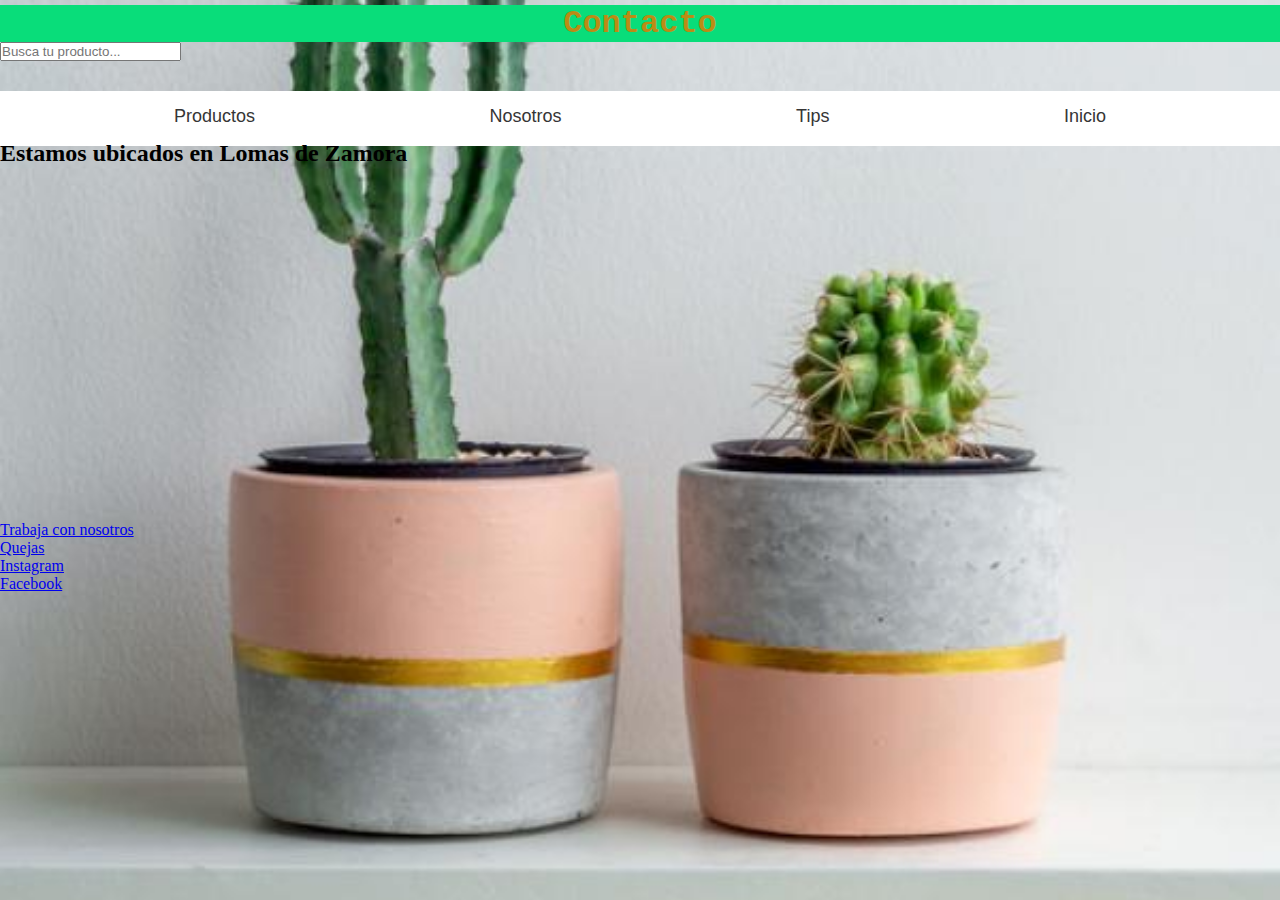
==== paginas/contacto.html @ 2694ff2e "Primer update" ====
<!DOCTYPE html>
<html lang="en">
<head>
    <meta charset="UTF-8">
    <meta http-equiv="X-UA-Compatible" content="IE=edge">
    <meta name="viewport" content="width=device-width, initial-scale=1.0">
    <title>El Garage | Contacto</title>

    <link rel="stylesheet" href="../style.css">
</head>

<body>
    <header>
        
        
        <h1 class="logo-Nombre">Contacto</h1> 
        
        <div class="botonBuscador">
            <input class="botonBusqueda" type="search" placeholder="Busca tu producto..."> 
        </div>
    
        <nav class="navegacion">
            <ul class="menu">
            <li class=""><a href="./productos.html">Productos</a>
            <ul class="submenu">
                <li><a href="./productos.html">Cactus</a></li></li>
                <li><a href="./productos.html">Suculentas</a></li></li>
                <li><a href="./productos.html">Sustratos</a></li></li>
                <li><a href="./productos.html">Otros</a></li></li>
            </ul>
            </li>
            <li class=""><a href="./nosotros.html">Nosotros</a></li>
            <li class=""><a href="./tips.html">Tips</a></li>
            <li class=""><a href="../index.html">Inicio</a></li>
            </ul>
        </nav>
        
    
    </header>
<main>
    <section>
        <article class="mapa-google">
            <h2>Estamos ubicados en Lomas de Zamora</h2>
            <iframe src="https://www.google.com/maps/embed?pb=!1m18!1m12!1m3!1d3277.9247801166725!2d-58.3685471!3d-34.7574876!2m3!1f0!2f0!3f0!3m2!1i1024!2i768!4f13.1!3m3!1m2!1s0x95a32d347a9d054b%3A0x4f309fc98181eef9!2sGeneral%20T.%20de%20Iriarte%201899%2C%20B1834DXI%20Temperley%2C%20Provincia%20de%20Buenos%20Aires!5e0!3m2!1ses!2sar!4v1653339286879!5m2!1ses!2sar" width="700" height="350" style="border:0;" allowfullscreen="" loading="lazy" referrerpolicy="no-referrer-when-downgrade"></iframe>
        </article>
    </section>
</main>


    <footer>
        <nav>
            <ul>
                <li><a href="Trabaja">Trabaja con nosotros</a></li>
                <li><a href="Quejas">Quejas</a></li>
                <li><a href="Instagram">Instagram</a></li>
                <li><a href="Facebook">Facebook</a></li>
            </ul>
        </nav>
    </footer>

    
</body>
</html>
---- style.css ----
* {
    margin:0;
    padding:0;
  
}
header{
    margin-top: 5px;
    margin-bottom: 5px;
    height: 30px;
    
}
.logo-Nombre {
    color: rgb(187, 140, 21);
    background-color: rgb(9, 221, 122);
    text-align: center;
    font-family: 'Courier New', Courier, monospace;
    
    font-style: normal;
    list-style-type: none;
    
}
/*@media only screen and (max-width: 1060px)*/    


body{
    background-image: url(cactus/cactus-FONDO.jpg); 
    background-color: aqua;
    background-size: cover;
    background-repeat: no-repeat;
    background-position: center center;
    
}


main{

    padding-top: 100px;
    
}

.botonBuscador {
    flex-direction: column;

}

.navegacion {   
    width: 40px auto;
    height: 55px;
    margin: 30px auto;
    background-color: white;
    text-align: center;
    font-size: large;
    word-spacing: 190px;

}
@media only screen and (max-width: 1024px)      {   
    .navegacion  {   
        margin: 0px;
        background-color: white;
        word-spacing: 5px;
        
    }
}    

.navegacion ul  {   
    list-style: none;
    
}

.menu > li  {   
    position: relative;
    display: inline-block;
}

    

.menu > li > a  {   
    display: block;
    padding: 15px 20px;
    color: #353535;
    font-family: -apple-system, BlinkMacSystemFont, 'Segoe UI', Roboto, Oxygen, Ubuntu, Cantarell, 'Open Sans', 'Helvetica Neue', sans-serif;
    text-decoration: none;
}

.menu li a:hover    {   
    color: #ce7d35;
    background-color: white;
}
.grid-layout .botonBuscador   {   
    grid-area: nav;
    
}

/*SUB MENU*/

.submenu    {   
    position: absolute;
    color: #333333;
    width: 120%;
    display: none;
    
}



.submenu li a{   
    display: block;
    padding: 15px;
    color: white;
    font-family: -apple-system, BlinkMacSystemFont, 'Segoe UI', Roboto, Oxygen, Ubuntu, Cantarell, 'Open Sans', 'Helvetica Neue', sans-serif;
    background-color: lightgreen;
    text-decoration: none;
  
}

.menu li:hover .submenu {   
    display: block;
}

main{

    padding-top: 100px;
}

.titulo-Producto {
    font-family: 'Courier New', Courier, monospace;
    color: black;
    text-align: center;
    font-size: x-large;
    
       
}
@media only screen and (max-width: 1024px)  {   
    .titulo-Producto    {   
        margin-top: 100px;
        display: flex;
        flex-direction: column;
        align-items: center;
        gap: 10px;
    }
}
.titulo-Producto h2  {   
    text-decoration: underline;
    
}
.cactus-img   {   
    height: 400px;
    width: 200px;
    object-fit: cover;
    border: 3px solid;
    
}



.sucu-img   {
    height: 400px;
    width: 200px;
    object-fit: cover;
    border: 3px solid;
}

.sust-img   {   
    height: 400px;
    width: 200px;
    object-fit: cover;
    border: 3px solid;
}


.descripcion    {   
    font-family: Verdana, Geneva, Tahoma, sans-serif;
    font-size: 20px;
    letter-spacing: 2px;
    word-spacing: 5px;
    /* Estilos*/
}



.precio {   
    display: inline-block;
    font-family: 'Courier New', Courier, monospace;
    font-weight: bold;
    color: green;
    background-color: lightgoldenrodyellow;
}


.parrafos   {   
    word-spacing: 5px;
    letter-spacing: 3px;
    text-transform: uppercase;
    background-color: transparent;
   
}
@media only screen and (max-width: 1024px)  {   
    .parrafos   {   
        background-color: transparent;
        text-align: center;
        color: black;
        background-color: green;
    }
}

.tips-titulo {   
    font-family: 'Gill Sans', 'Gill Sans MT', Calibri, 'Trebuchet MS', sans-serif;
    font-size: xx-large;
    text-decoration: underline;
    color: green;
    
}
.tips {   
    font-family: 'Gill Sans', 'Gill Sans MT', Calibri, 'Trebuchet MS', sans-serif;
    font-size: x-large;
    text-align: center;
    color: black;
    background-color: transparent;
    
    
}

/* Flexbox*/


.flex-columnas  {
    display: flex;
    flex-direction: row;
    justify-content: space-around;
       
}
@media only screen and (max-width: 1024px)  {   
    .flex-columnas  {   
        margin-top: 100px;
        display: flex;
        flex-direction: column;
        align-items: center;
        gap: 10px;
    }
}


.caja   {   
    background-color: transparent;
    border: 1px solid black;
    
    line-height: 30px;
}


.grid-layout    {   
    
    display: grid;
    grid-gap: 20px;
    grid-template-columns: 1fr 1fr;
    grid-template-rows: repeat(5, auto);
    grid-template-areas:"head       head"
                        "nav        nav"
                        "section    section"
                        "foot       foot";
    
}
 
.gridtest   {   
    display: grid;
    grid-area: section;
    grid-gap: 20px;
    grid-template-columns: 1fr 1fr;
    grid-template-rows: repeat(5, auto);
    grid-template-areas:     "articulo1  articulo2"
                            "articulo3  articulo4";
    
}
@media only screen and (max-width: 1024px)  {   
    .gridtest   {   
        margin-top: 50px;
        display: flex;
        flex-direction: column;
        align-items: center;
        gap: 10px;
    }
}

.grid-layout .head {   
    
    grid-area: head;
}
.grid-layout .nav {   
    
    grid-area: nav;
    
    
}

.gridtest .articulo1 {   
    background-color: lightsalmon;
    grid-area: articulo1;
    border: solid 2px ;


}
.gridtest .articulo2 {   
    background-color: lightsalmon;
    grid-area: articulo2;
    border: solid 2px ;
    
       
}
.gridtest .articulo3  {   
    background-color: lightsalmon;
    grid-area: articulo3;
    border: solid 2px ;
}

.gridtest .articulo4  {   
    background-color: lightsalmon;
    grid-area: articulo4;
    border: solid 2px ;
}
.gridtest .foot   {   
    background-color: hotpink;
    grid-area: foot;
}
.mapa-goole {   
    padding: auto;
}
@media only screen and (max-width: 1024px)  {   
    .mapa-goole {   
        display: flex;
        flex-direction: column;
        align-items: center;
        
    }
}
/* Brian, no se como ajustar el mapa de google, me fije en el iframe que viene determinado y no se como hacerlo
probe aca arriba con el media, pero no me lo tomo*/
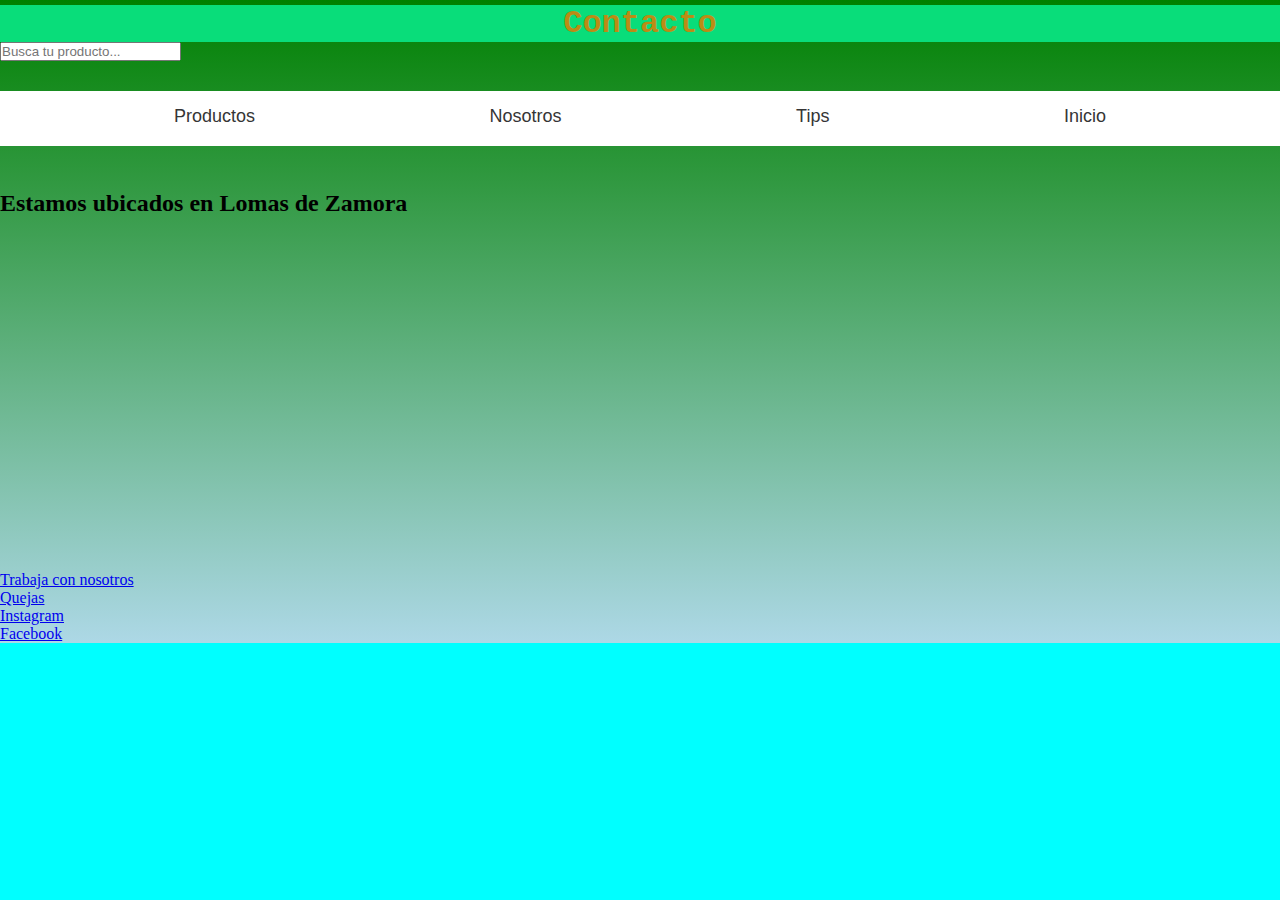
==== commit d816dfaf: "Agregando Boot a todas las paginas" ====
--- a/paginas/contacto.html
+++ b/paginas/contacto.html
@@ -5,6 +5,7 @@
     <meta http-equiv="X-UA-Compatible" content="IE=edge">
     <meta name="viewport" content="width=device-width, initial-scale=1.0">
     <title>El Garage | Contacto</title>
+    <link href="https://cdn.jsdelivr.net/npm/bootstrap@5.2.0-beta1/dist/css/bootstrap.min.css" rel="stylesheet" integrity="sha384-0evHe/X+R7YkIZDRvuzKMRqM+OrBnVFBL6DOitfPri4tjfHxaWutUpFmBp4vmVor" crossorigin="anonymous">
 
     <link rel="stylesheet" href="../style.css">
 </head>
@@ -40,8 +41,8 @@
 <main>
     <section>
         <article class="mapa-google">
-            <h2>Estamos ubicados en Lomas de Zamora</h2>
-            <iframe src="https://www.google.com/maps/embed?pb=!1m18!1m12!1m3!1d3277.9247801166725!2d-58.3685471!3d-34.7574876!2m3!1f0!2f0!3f0!3m2!1i1024!2i768!4f13.1!3m3!1m2!1s0x95a32d347a9d054b%3A0x4f309fc98181eef9!2sGeneral%20T.%20de%20Iriarte%201899%2C%20B1834DXI%20Temperley%2C%20Provincia%20de%20Buenos%20Aires!5e0!3m2!1ses!2sar!4v1653339286879!5m2!1ses!2sar" width="700" height="350" style="border:0;" allowfullscreen="" loading="lazy" referrerpolicy="no-referrer-when-downgrade"></iframe>
+            <h2 class="display-2" style="margin-top: 50px;">Estamos ubicados en Lomas de Zamora</h2>
+            <iframe class="rounded mx-auto d-block"  src="https://www.google.com/maps/embed?pb=!1m18!1m12!1m3!1d3277.9247801166725!2d-58.3685471!3d-34.7574876!2m3!1f0!2f0!3f0!3m2!1i1024!2i768!4f13.1!3m3!1m2!1s0x95a32d347a9d054b%3A0x4f309fc98181eef9!2sGeneral%20T.%20de%20Iriarte%201899%2C%20B1834DXI%20Temperley%2C%20Provincia%20de%20Buenos%20Aires!5e0!3m2!1ses!2sar!4v1653339286879!5m2!1ses!2sar" width="700" height="350" style="border:0;" allowfullscreen="" loading="lazy" referrerpolicy="no-referrer-when-downgrade"></iframe>
         </article>
     </section>
 </main>
@@ -57,7 +58,7 @@
             </ul>
         </nav>
     </footer>
-
+    <script src="https://cdn.jsdelivr.net/npm/bootstrap@5.2.0-beta1/dist/js/bootstrap.bundle.min.js" integrity="sha384-pprn3073KE6tl6bjs2QrFaJGz5/SUsLqktiwsUTF55Jfv3qYSDhgCecCxMW52nD2" crossorigin="anonymous"></script>
     
 </body>
 </html>--- a/style.css
+++ b/style.css
@@ -23,7 +23,7 @@
 
 
 body{
-    background-image: url(cactus/cactus-FONDO.jpg); 
+    background-image: linear-gradient(to bottom , green , lightblue); 
     background-color: aqua;
     background-size: cover;
     background-repeat: no-repeat;
@@ -124,9 +124,10 @@
 
 .titulo-Producto {
     font-family: 'Courier New', Courier, monospace;
-    color: black;
+    color: white;
     text-align: center;
     font-size: x-large;
+    margin-top: 50px;
     
        
 }
@@ -141,18 +142,26 @@
 }
 .titulo-Producto h2  {   
     text-decoration: underline;
-    
-}
-.cactus-img   {   
+    background: black;
+    
+}
+
+.card-title{
+    font: fallback;
+    font-size: x-large;
+    text-decoration: underline;
+}
+.card-text  {   
+    font-family: 'Courier New', Courier, monospace;
+    color: black;
+}
+/*.cactus-img   {   
     height: 400px;
     width: 200px;
     object-fit: cover;
     border: 3px solid;
     
 }
-
-
-
 .sucu-img   {
     height: 400px;
     width: 200px;
@@ -166,26 +175,26 @@
     object-fit: cover;
     border: 3px solid;
 }
-
-
-.descripcion    {   
+*/
+
+/*.descripcion    {   
     font-family: Verdana, Geneva, Tahoma, sans-serif;
     font-size: 20px;
     letter-spacing: 2px;
     word-spacing: 5px;
-    /* Estilos*/
-}
-
-
-
-.precio {   
+    /* Estilos
+}
+*/
+
+
+/*.precio {   
     display: inline-block;
     font-family: 'Courier New', Courier, monospace;
     font-weight: bold;
     color: green;
     background-color: lightgoldenrodyellow;
 }
-
+*/
 
 .parrafos   {   
     word-spacing: 5px;
@@ -292,14 +301,14 @@
     
 }
 
-.gridtest .articulo1 {   
+/*.gridtest*/ .articulo1 {   
     background-color: lightsalmon;
-    grid-area: articulo1;
+    /*grid-area: articulo1;*/
     border: solid 2px ;
 
 
 }
-.gridtest .articulo2 {   
+/*.gridtest .articulo2 {   
     background-color: lightsalmon;
     grid-area: articulo2;
     border: solid 2px ;
@@ -320,7 +329,7 @@
 .gridtest .foot   {   
     background-color: hotpink;
     grid-area: foot;
-}
+}*/
 .mapa-goole {   
     padding: auto;
 }
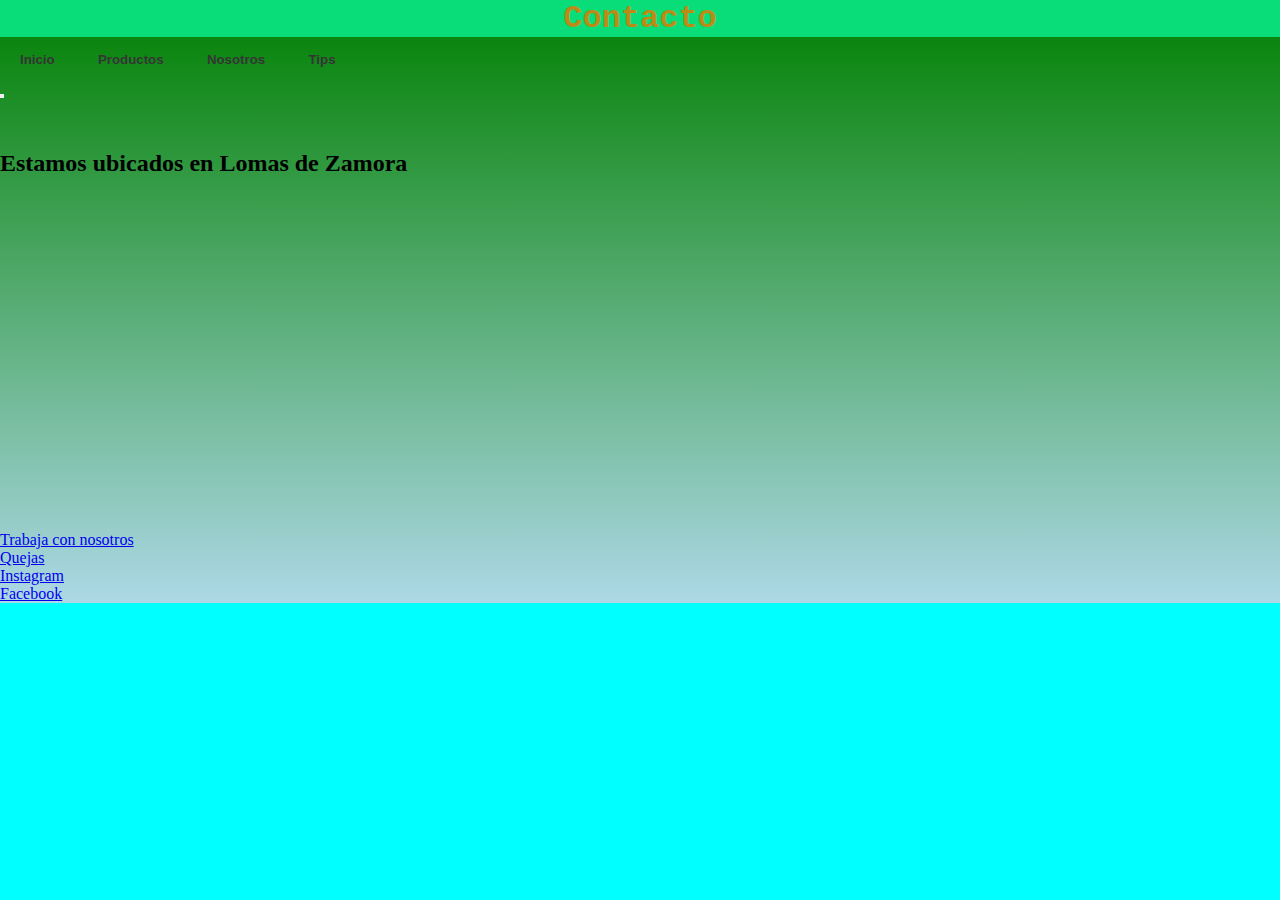
==== commit e5b1abf8: "hice los cambios que me sugeriste Brian" ====
--- a/paginas/contacto.html
+++ b/paginas/contacto.html
@@ -16,25 +16,28 @@
         
         <h1 class="logo-Nombre">Contacto</h1> 
         
-        <div class="botonBuscador">
-            <input class="botonBusqueda" type="search" placeholder="Busca tu producto..."> 
-        </div>
-    
-        <nav class="navegacion">
-            <ul class="menu">
-            <li class=""><a href="./productos.html">Productos</a>
-            <ul class="submenu">
-                <li><a href="./productos.html">Cactus</a></li></li>
-                <li><a href="./productos.html">Suculentas</a></li></li>
-                <li><a href="./productos.html">Sustratos</a></li></li>
-                <li><a href="./productos.html">Otros</a></li></li>
-            </ul>
-            </li>
-            <li class=""><a href="./nosotros.html">Nosotros</a></li>
-            <li class=""><a href="./tips.html">Tips</a></li>
-            <li class=""><a href="../index.html">Inicio</a></li>
-            </ul>
-        </nav>
+        <div class="collapse" id="navbarToggleExternalContent">
+            <div class="bg-white p-4">
+              <h5 class="text-white h4">
+                <ul class="menu">
+              
+                    <li class=""><a href="../index.html">Inicio</a></li>
+                    <li class=""><a href="./productos.html">Productos</a></li>
+                    <li class=""><a href="./nosotros.html">Nosotros</a></li>
+                    <li class=""><a href="./tips.html">Tips</a></li>
+                </ul>
+                
+              </h5>
+              <!--span class="text-muted">Si lees esto, tenes 10% de descuento</span-->
+            </div>
+          </div>
+          <nav class="navbar navbar-dark bg-green">
+            <div class="container-fluid">
+              <button class="navbar-toggler" type="button" data-bs-toggle="collapse" data-bs-target="#navbarToggleExternalContent" aria-controls="navbarToggleExternalContent" aria-expanded="false" aria-label="Toggle navigation">
+                <span class="navbar-toggler-icon"></span>
+              </button>
+            </div>
+          </nav>
         
     
     </header>
--- a/style.css
+++ b/style.css
@@ -3,12 +3,7 @@
     padding:0;
   
 }
-header{
-    margin-top: 5px;
-    margin-bottom: 5px;
-    height: 30px;
-    
-}
+
 .logo-Nombre {
     color: rgb(187, 140, 21);
     background-color: rgb(9, 221, 122);
@@ -19,7 +14,7 @@
     list-style-type: none;
     
 }
-/*@media only screen and (max-width: 1060px)*/    
+  
 
 
 body{
@@ -31,18 +26,6 @@
     
 }
 
-
-main{
-
-    padding-top: 100px;
-    
-}
-
-.botonBuscador {
-    flex-direction: column;
-
-}
-
 .navegacion {   
     width: 40px auto;
     height: 55px;
@@ -51,6 +34,7 @@
     text-align: center;
     font-size: large;
     word-spacing: 190px;
+    
 
 }
 @media only screen and (max-width: 1024px)      {   
@@ -62,6 +46,7 @@
     }
 }    
 
+
 .navegacion ul  {   
     list-style: none;
     
@@ -91,7 +76,7 @@
     
 }
 
-/*SUB MENU*/
+
 
 .submenu    {   
     position: absolute;
@@ -117,10 +102,7 @@
     display: block;
 }
 
-main{
-
-    padding-top: 100px;
-}
+
 
 .titulo-Producto {
     font-family: 'Courier New', Courier, monospace;
@@ -145,7 +127,10 @@
     background: black;
     
 }
-
+.col-fot { 
+    width: 400px;
+    
+}
 .card-title{
     font: fallback;
     font-size: x-large;
@@ -155,46 +140,7 @@
     font-family: 'Courier New', Courier, monospace;
     color: black;
 }
-/*.cactus-img   {   
-    height: 400px;
-    width: 200px;
-    object-fit: cover;
-    border: 3px solid;
-    
-}
-.sucu-img   {
-    height: 400px;
-    width: 200px;
-    object-fit: cover;
-    border: 3px solid;
-}
-
-.sust-img   {   
-    height: 400px;
-    width: 200px;
-    object-fit: cover;
-    border: 3px solid;
-}
-*/
-
-/*.descripcion    {   
-    font-family: Verdana, Geneva, Tahoma, sans-serif;
-    font-size: 20px;
-    letter-spacing: 2px;
-    word-spacing: 5px;
-    /* Estilos
-}
-*/
-
-
-/*.precio {   
-    display: inline-block;
-    font-family: 'Courier New', Courier, monospace;
-    font-weight: bold;
-    color: green;
-    background-color: lightgoldenrodyellow;
-}
-*/
+
 
 .parrafos   {   
     word-spacing: 5px;
@@ -228,9 +174,6 @@
     
     
 }
-
-/* Flexbox*/
-
 
 .flex-columnas  {
     display: flex;
@@ -301,35 +244,14 @@
     
 }
 
-/*.gridtest*/ .articulo1 {   
+.articulo1 {   
     background-color: lightsalmon;
-    /*grid-area: articulo1;*/
+    
     border: solid 2px ;
 
 
 }
-/*.gridtest .articulo2 {   
-    background-color: lightsalmon;
-    grid-area: articulo2;
-    border: solid 2px ;
-    
-       
-}
-.gridtest .articulo3  {   
-    background-color: lightsalmon;
-    grid-area: articulo3;
-    border: solid 2px ;
-}
-
-.gridtest .articulo4  {   
-    background-color: lightsalmon;
-    grid-area: articulo4;
-    border: solid 2px ;
-}
-.gridtest .foot   {   
-    background-color: hotpink;
-    grid-area: foot;
-}*/
+
 .mapa-goole {   
     padding: auto;
 }
@@ -341,5 +263,3 @@
         
     }
 }
-/* Brian, no se como ajustar el mapa de google, me fije en el iframe que viene determinado y no se como hacerlo
-probe aca arriba con el media, pero no me lo tomo*/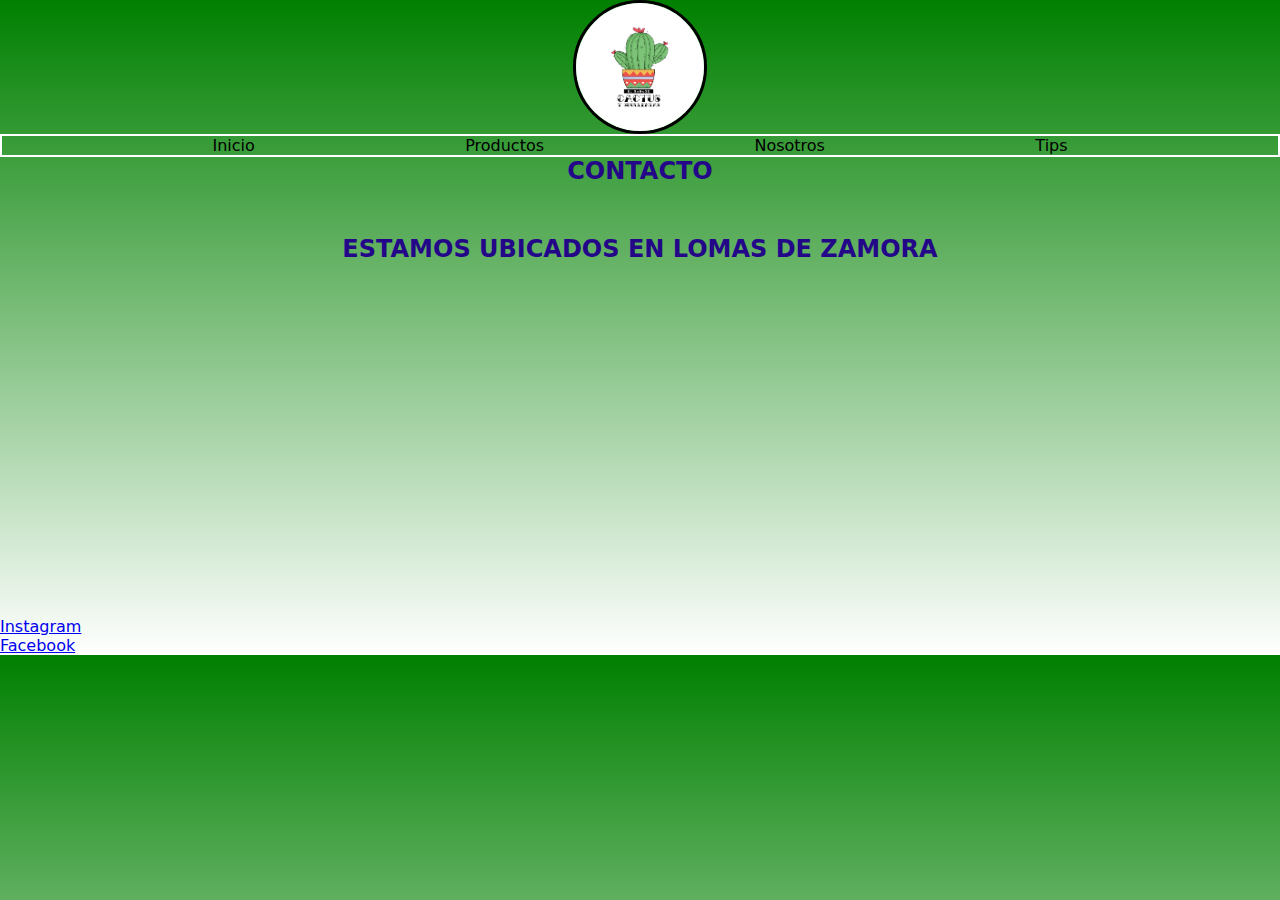
==== commit 615c1f8c: "EntregaFinal" ====
--- a/paginas/contacto.html
+++ b/paginas/contacto.html
@@ -4,64 +4,51 @@
     <meta charset="UTF-8">
     <meta http-equiv="X-UA-Compatible" content="IE=edge">
     <meta name="viewport" content="width=device-width, initial-scale=1.0">
+    <meta name="keywords" content="cactus, plantas, vivero, suculentas, sustratos, ubicacion, donde queda el garege, viveros zona sur">
+    <meta name="description" content="el garage cactus, viveros en zona sur, plantas, ubicacion, temperley, lomas de zamora,">
+
     <title>El Garage | Contacto</title>
-    <link href="https://cdn.jsdelivr.net/npm/bootstrap@5.2.0-beta1/dist/css/bootstrap.min.css" rel="stylesheet" integrity="sha384-0evHe/X+R7YkIZDRvuzKMRqM+OrBnVFBL6DOitfPri4tjfHxaWutUpFmBp4vmVor" crossorigin="anonymous">
+    
 
     <link rel="stylesheet" href="../style.css">
 </head>
 
-<body>
-    <header>
-        
-        
-        <h1 class="logo-Nombre">Contacto</h1> 
-        
-        <div class="collapse" id="navbarToggleExternalContent">
-            <div class="bg-white p-4">
-              <h5 class="text-white h4">
-                <ul class="menu">
-              
-                    <li class=""><a href="../index.html">Inicio</a></li>
-                    <li class=""><a href="./productos.html">Productos</a></li>
-                    <li class=""><a href="./nosotros.html">Nosotros</a></li>
-                    <li class=""><a href="./tips.html">Tips</a></li>
-                </ul>
-                
-              </h5>
-              <!--span class="text-muted">Si lees esto, tenes 10% de descuento</span-->
-            </div>
-          </div>
-          <nav class="navbar navbar-dark bg-green">
-            <div class="container-fluid">
-              <button class="navbar-toggler" type="button" data-bs-toggle="collapse" data-bs-target="#navbarToggleExternalContent" aria-controls="navbarToggleExternalContent" aria-expanded="false" aria-label="Toggle navigation">
-                <span class="navbar-toggler-icon"></span>
-              </button>
-            </div>
-          </nav>
-        
+<body class="body">
+  <header class="header">
     
-    </header>
-<main>
-    <section>
+      <a href="../index.html"><img class="img-logo" src="../Fotos/Logo.jpg" alt="Logo"></a>
+      <input type="checkbox" id="menu-check">
+        <label id="menu" for="menu-check">
+          <span id="menu-abrir">&#9776;</span>
+          <span id="menu-cerrar">X</span>
+        </label>
+
+    <nav class="nav">
+      <ul class="menu-padre">
+        <li class="menu-hijos"><a class="link-menu" href="../index.html">Inicio</a></li>
+        <li class="menu-hijos"><a class="link-menu" href="./productos.html">Productos</a></li>
+        <li class="menu-hijos"><a class="link-menu" href="./nosotros.html">Nosotros</a></li>
+        <li class="menu-hijos"><a class="link-menu" href="./tips.html">Tips</a></li>
+      </ul>
+    </nav>  
+
+  </header>
+  <main>
+    <h2>Contacto</h2> 
+      <section>
         <article class="mapa-google">
-            <h2 class="display-2" style="margin-top: 50px;">Estamos ubicados en Lomas de Zamora</h2>
-            <iframe class="rounded mx-auto d-block"  src="https://www.google.com/maps/embed?pb=!1m18!1m12!1m3!1d3277.9247801166725!2d-58.3685471!3d-34.7574876!2m3!1f0!2f0!3f0!3m2!1i1024!2i768!4f13.1!3m3!1m2!1s0x95a32d347a9d054b%3A0x4f309fc98181eef9!2sGeneral%20T.%20de%20Iriarte%201899%2C%20B1834DXI%20Temperley%2C%20Provincia%20de%20Buenos%20Aires!5e0!3m2!1ses!2sar!4v1653339286879!5m2!1ses!2sar" width="700" height="350" style="border:0;" allowfullscreen="" loading="lazy" referrerpolicy="no-referrer-when-downgrade"></iframe>
+          <h2 class="display-2" style="margin-top: 50px;">Estamos ubicados en Lomas de Zamora</h2>
+          <iframe class="rounded mx-auto d-block mapa-google"  src="https://www.google.com/maps/embed?pb=!1m18!1m12!1m3!1d3277.9247801166725!2d-58.3685471!3d-34.7574876!2m3!1f0!2f0!3f0!3m2!1i1024!2i768!4f13.1!3m3!1m2!1s0x95a32d347a9d054b%3A0x4f309fc98181eef9!2sGeneral%20T.%20de%20Iriarte%201899%2C%20B1834DXI%20Temperley%2C%20Provincia%20de%20Buenos%20Aires!5e0!3m2!1ses!2sar!4v1653339286879!5m2!1ses!2sar" width="700" height="350" style="border:0;" allowfullscreen="" loading="lazy" referrerpolicy="no-referrer-when-downgrade"></iframe>
         </article>
-    </section>
-</main>
-
-
+      </section>   
+  </main>
     <footer>
-        <nav>
-            <ul>
-                <li><a href="Trabaja">Trabaja con nosotros</a></li>
-                <li><a href="Quejas">Quejas</a></li>
-                <li><a href="Instagram">Instagram</a></li>
-                <li><a href="Facebook">Facebook</a></li>
+            <ul>               
+                <li><a href="https://www.instagram.com/elgarage.cactus/">Instagram</a></li>
+                <li><a href="https://www.facebook.com/elgarage.cactus">Facebook</a></li>
             </ul>
-        </nav>
     </footer>
-    <script src="https://cdn.jsdelivr.net/npm/bootstrap@5.2.0-beta1/dist/js/bootstrap.bundle.min.js" integrity="sha384-pprn3073KE6tl6bjs2QrFaJGz5/SUsLqktiwsUTF55Jfv3qYSDhgCecCxMW52nD2" crossorigin="anonymous"></script>
+    
     
 </body>
 </html>--- a/style.css
+++ b/style.css
@@ -1,265 +1,193 @@
+@import url('https://fonts.googleapis.com/css2?family=Open+Sans:wght@300&display=swap');
 * {
-    margin:0;
-    padding:0;
+  margin: 0;
+  padding: 0;
   
 }
-
-.logo-Nombre {
-    color: rgb(187, 140, 21);
-    background-color: rgb(9, 221, 122);
-    text-align: center;
-    font-family: 'Courier New', Courier, monospace;
+.body { 
+  background: linear-gradient(to bottom, green, white);
+  font-family: system-ui, -apple-system, BlinkMacSystemFont, 'Segoe UI', Roboto, Oxygen, Ubuntu, Cantarell, 'Open Sans', 'Helvetica Neue', sans-serif;
+}
+@media (max-width: 700px) { 
+  .body { 
+    max-width: 100%;
+  }
+}
+.nav{
+  border: white solid 2px;
+  
+}
+.img-logo {
+  display: block;
+  margin: 0 auto;
+  border: #000 solid 3px;
+  border-radius: 100px;
+  width: 8em;
+  height: 8em;
+}
+.menu-padre { 
+  list-style-type: none;
+  display: flex;
+  justify-content: space-evenly;
+  
+}
+@media (max-width:700px)  { 
+  .menu-padre    { 
+    display: block;
+    background-color: rgb(13, 121, 9);
+    opacity: 0.7;
+    overflow: hidden;
+  }
+}
+.menu-hijos { 
+  color: #000;
+  text-decoration: none;
+}
+.link-menu  { 
+  color: black;
+  text-decoration: none;
+  
+  }
+@media (max-width:700px)  { 
+  .link-menu  { 
+  color: white;
+  text-decoration: none;
+  display: flex;
+  justify-content: center;
+  width: 100%;
+  height: 70px;
+  border: black solid 1px;
+  
+  
+  }
+}
+#menu , #menu-check { 
+  display: none;
+}
+@media (max-width: 700px){
+  #menu-check:not(check) ~ .nav { 
+    display: none;
+  }
+  #menu-check:checked ~ .nav  { 
+    display: block;
+  }
+  #menu { 
+    display: inline-block;
+    color:black;
+    background-color: lightgreen;
+    font-size: 1.2em;
+    font-weight: bold;
+    border: 2px solid green;
+    border-radius: 0.3em;
+    position: absolute;
+    right: 0.5em;
+    top: 0.1em;
+  }
+  #menu:hover { 
+    background-color: rgb(60, 189, 60);
+    color: white;
+  }
+  #menu-cerrar  { 
+    display: none;
+  }
+  #menu-check:checked ~ label #menu-abrir { 
+    display: none;
+  }
+  #menu-check:checked ~ label #menu-cerrar  { 
+    display: block;
+  }
+}
+.link-menu:hover  { 
+  color: white;
+  background-color: orange;
+  transition: 0.3s;
+}
+.contenedor { 
+  display: flex;
+  justify-content: space-between;
+  width: 1080px;
+  margin: 10px;
+}
+@media (max-width: 700px) { 
+  .contenedor { 
+    display: flex;
+    flex-direction: column;
+    width: 100%;
+  }
+}
+.img-inicio1 {
+  display: flex;
+  width: 25%;
+  border: black solid 1px;
+}
+@media (max-width: 700px) {
+  .img-inicio1  { 
+    display: block;
+    margin: 0 auto;
     
-    font-style: normal;
-    list-style-type: none;
-    
+  }
 }
+.img-inicio2  { 
+  display: flex;
+  width: 50%;
+  border: black solid 1px;
+  margin-left: 180%;
+}
+@media (max-width: 700px) { 
+  .img-inicio2  { 
+    display: block;
+    margin: 0 auto;
+  }
+}
+h2  { 
+  color: rgb(35, 7, 136);
+  text-transform: uppercase;  
+  text-align: center;
+}
+p { 
+  font-size: large;
+}
+.btn  { 
+  margin-left: 65%;
+}
+@media (max-width: 700px) { 
+  .btn  { 
+    display: block;
+    margin: 0 auto;
+  }
+}
+.cactus-productos { 
+  display: flex;
+  flex-direction: row;
+  align-items: baseline;
+  justify-content: space-evenly;
   
-
-
-body{
-    background-image: linear-gradient(to bottom , green , lightblue); 
-    background-color: aqua;
-    background-size: cover;
-    background-repeat: no-repeat;
-    background-position: center center;
-    
+}
+@media (max-width: 700px) { 
+  .cactus-productos { 
+    display: flex;
+    flex-wrap: wrap;
+    justify-content: space-evenly;
+           
+  }
 }
 
-.navegacion {   
-    width: 40px auto;
-    height: 55px;
-    margin: 30px auto;
-    background-color: white;
-    text-align: center;
-    font-size: large;
-    word-spacing: 190px;
-    
-
+.productos-card { 
+  width: 20%;
+  height: 20%; 
+  border: black solid 2px;
+  border-radius: 5px;
 }
-@media only screen and (max-width: 1024px)      {   
-    .navegacion  {   
-        margin: 0px;
-        background-color: white;
-        word-spacing: 5px;
-        
-    }
-}    
-
-
-.navegacion ul  {   
-    list-style: none;
-    
+@media (max-width: 700px) {
+  .mapa-google  { 
+    width: auto;
+    height: auto;
+    display: block;
+    margin: 0 auto;
+  }
 }
-
-.menu > li  {   
-    position: relative;
-    display: inline-block;
+.tips-contenedor  { 
+  display: flex;
+  flex-direction: column;
+  border: olive dotted 1px;
 }
-
-    
-
-.menu > li > a  {   
-    display: block;
-    padding: 15px 20px;
-    color: #353535;
-    font-family: -apple-system, BlinkMacSystemFont, 'Segoe UI', Roboto, Oxygen, Ubuntu, Cantarell, 'Open Sans', 'Helvetica Neue', sans-serif;
-    text-decoration: none;
-}
-
-.menu li a:hover    {   
-    color: #ce7d35;
-    background-color: white;
-}
-.grid-layout .botonBuscador   {   
-    grid-area: nav;
-    
-}
-
-
-
-.submenu    {   
-    position: absolute;
-    color: #333333;
-    width: 120%;
-    display: none;
-    
-}
-
-
-
-.submenu li a{   
-    display: block;
-    padding: 15px;
-    color: white;
-    font-family: -apple-system, BlinkMacSystemFont, 'Segoe UI', Roboto, Oxygen, Ubuntu, Cantarell, 'Open Sans', 'Helvetica Neue', sans-serif;
-    background-color: lightgreen;
-    text-decoration: none;
-  
-}
-
-.menu li:hover .submenu {   
-    display: block;
-}
-
-
-
-.titulo-Producto {
-    font-family: 'Courier New', Courier, monospace;
-    color: white;
-    text-align: center;
-    font-size: x-large;
-    margin-top: 50px;
-    
-       
-}
-@media only screen and (max-width: 1024px)  {   
-    .titulo-Producto    {   
-        margin-top: 100px;
-        display: flex;
-        flex-direction: column;
-        align-items: center;
-        gap: 10px;
-    }
-}
-.titulo-Producto h2  {   
-    text-decoration: underline;
-    background: black;
-    
-}
-.col-fot { 
-    width: 400px;
-    
-}
-.card-title{
-    font: fallback;
-    font-size: x-large;
-    text-decoration: underline;
-}
-.card-text  {   
-    font-family: 'Courier New', Courier, monospace;
-    color: black;
-}
-
-
-.parrafos   {   
-    word-spacing: 5px;
-    letter-spacing: 3px;
-    text-transform: uppercase;
-    background-color: transparent;
-   
-}
-@media only screen and (max-width: 1024px)  {   
-    .parrafos   {   
-        background-color: transparent;
-        text-align: center;
-        color: black;
-        background-color: green;
-    }
-}
-
-.tips-titulo {   
-    font-family: 'Gill Sans', 'Gill Sans MT', Calibri, 'Trebuchet MS', sans-serif;
-    font-size: xx-large;
-    text-decoration: underline;
-    color: green;
-    
-}
-.tips {   
-    font-family: 'Gill Sans', 'Gill Sans MT', Calibri, 'Trebuchet MS', sans-serif;
-    font-size: x-large;
-    text-align: center;
-    color: black;
-    background-color: transparent;
-    
-    
-}
-
-.flex-columnas  {
-    display: flex;
-    flex-direction: row;
-    justify-content: space-around;
-       
-}
-@media only screen and (max-width: 1024px)  {   
-    .flex-columnas  {   
-        margin-top: 100px;
-        display: flex;
-        flex-direction: column;
-        align-items: center;
-        gap: 10px;
-    }
-}
-
-
-.caja   {   
-    background-color: transparent;
-    border: 1px solid black;
-    
-    line-height: 30px;
-}
-
-
-.grid-layout    {   
-    
-    display: grid;
-    grid-gap: 20px;
-    grid-template-columns: 1fr 1fr;
-    grid-template-rows: repeat(5, auto);
-    grid-template-areas:"head       head"
-                        "nav        nav"
-                        "section    section"
-                        "foot       foot";
-    
-}
- 
-.gridtest   {   
-    display: grid;
-    grid-area: section;
-    grid-gap: 20px;
-    grid-template-columns: 1fr 1fr;
-    grid-template-rows: repeat(5, auto);
-    grid-template-areas:     "articulo1  articulo2"
-                            "articulo3  articulo4";
-    
-}
-@media only screen and (max-width: 1024px)  {   
-    .gridtest   {   
-        margin-top: 50px;
-        display: flex;
-        flex-direction: column;
-        align-items: center;
-        gap: 10px;
-    }
-}
-
-.grid-layout .head {   
-    
-    grid-area: head;
-}
-.grid-layout .nav {   
-    
-    grid-area: nav;
-    
-    
-}
-
-.articulo1 {   
-    background-color: lightsalmon;
-    
-    border: solid 2px ;
-
-
-}
-
-.mapa-goole {   
-    padding: auto;
-}
-@media only screen and (max-width: 1024px)  {   
-    .mapa-goole {   
-        display: flex;
-        flex-direction: column;
-        align-items: center;
-        
-    }
-}
